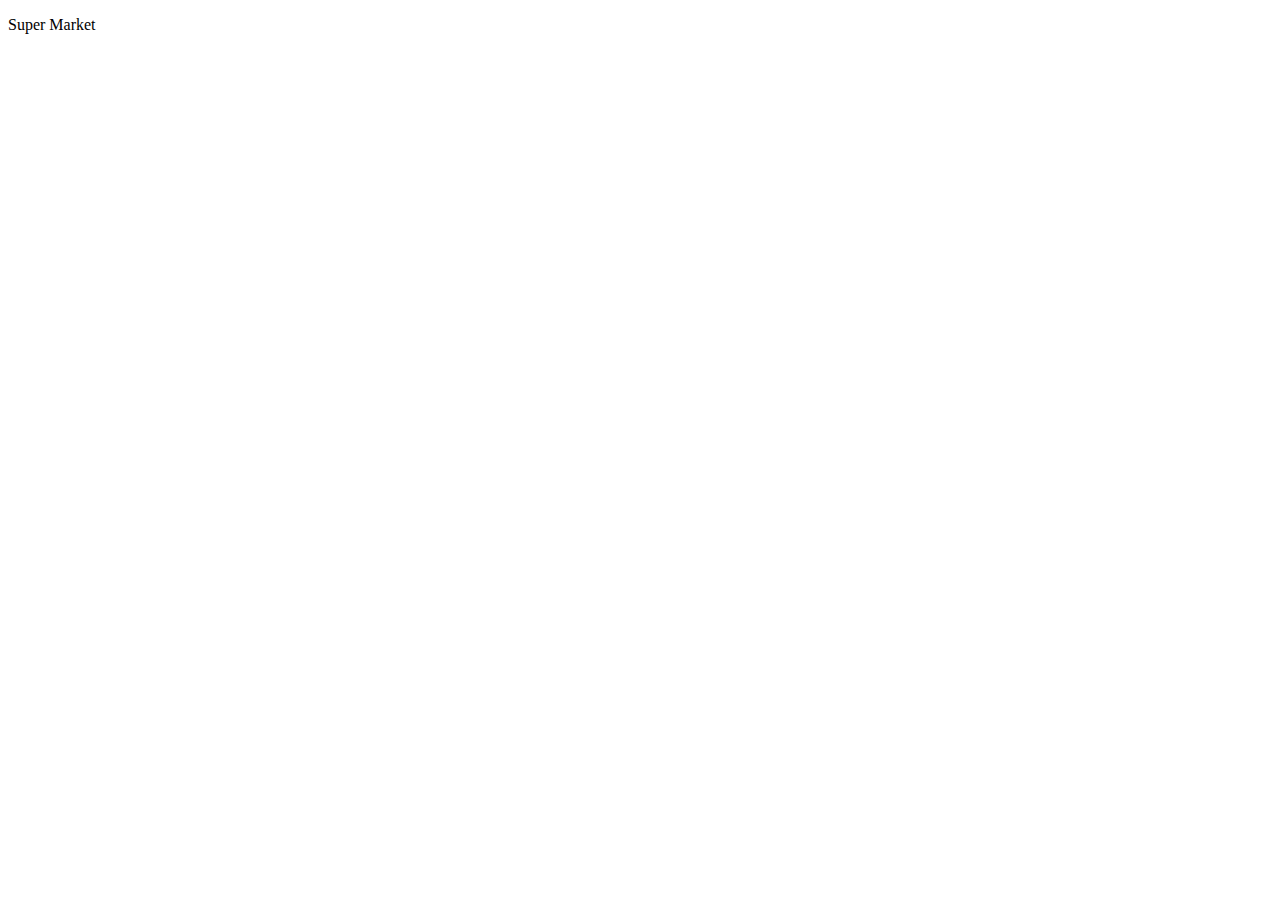
==== atb.html @ 89a45012 "atb" ====
<!DOCTYPE html>
<html lang="en">
<head>
    <meta charset="UTF-8">
    <meta http-equiv="X-UA-Compatible" content="IE=edge">
    <meta name="viewport" content="width=device-width, initial-scale=1.0">
    <title>Document</title>
</head>
<body>
    <p><a href="https://www.atbmarket.com/uk"></a> Super Market</p>
</body>
</html>
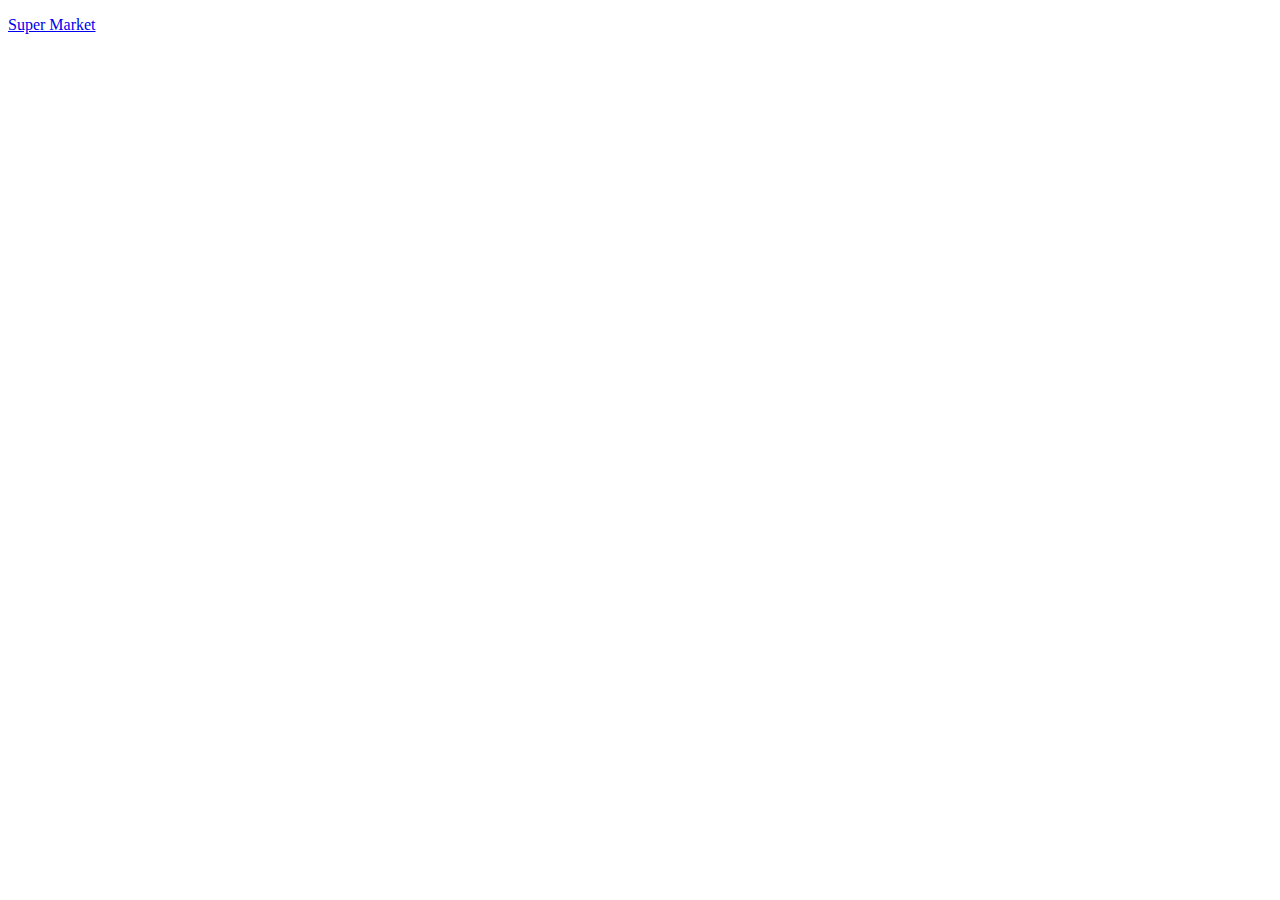
==== commit 19657007: "atb super" ====
--- a/atb.html
+++ b/atb.html
@@ -7,6 +7,6 @@
     <title>Document</title>
 </head>
 <body>
-    <p><a href="https://www.atbmarket.com/uk"></a> Super Market</p>
+    <p><a href="https://www.atbmarket.com/uk">Super Market</a> </p>
 </body>
 </html>